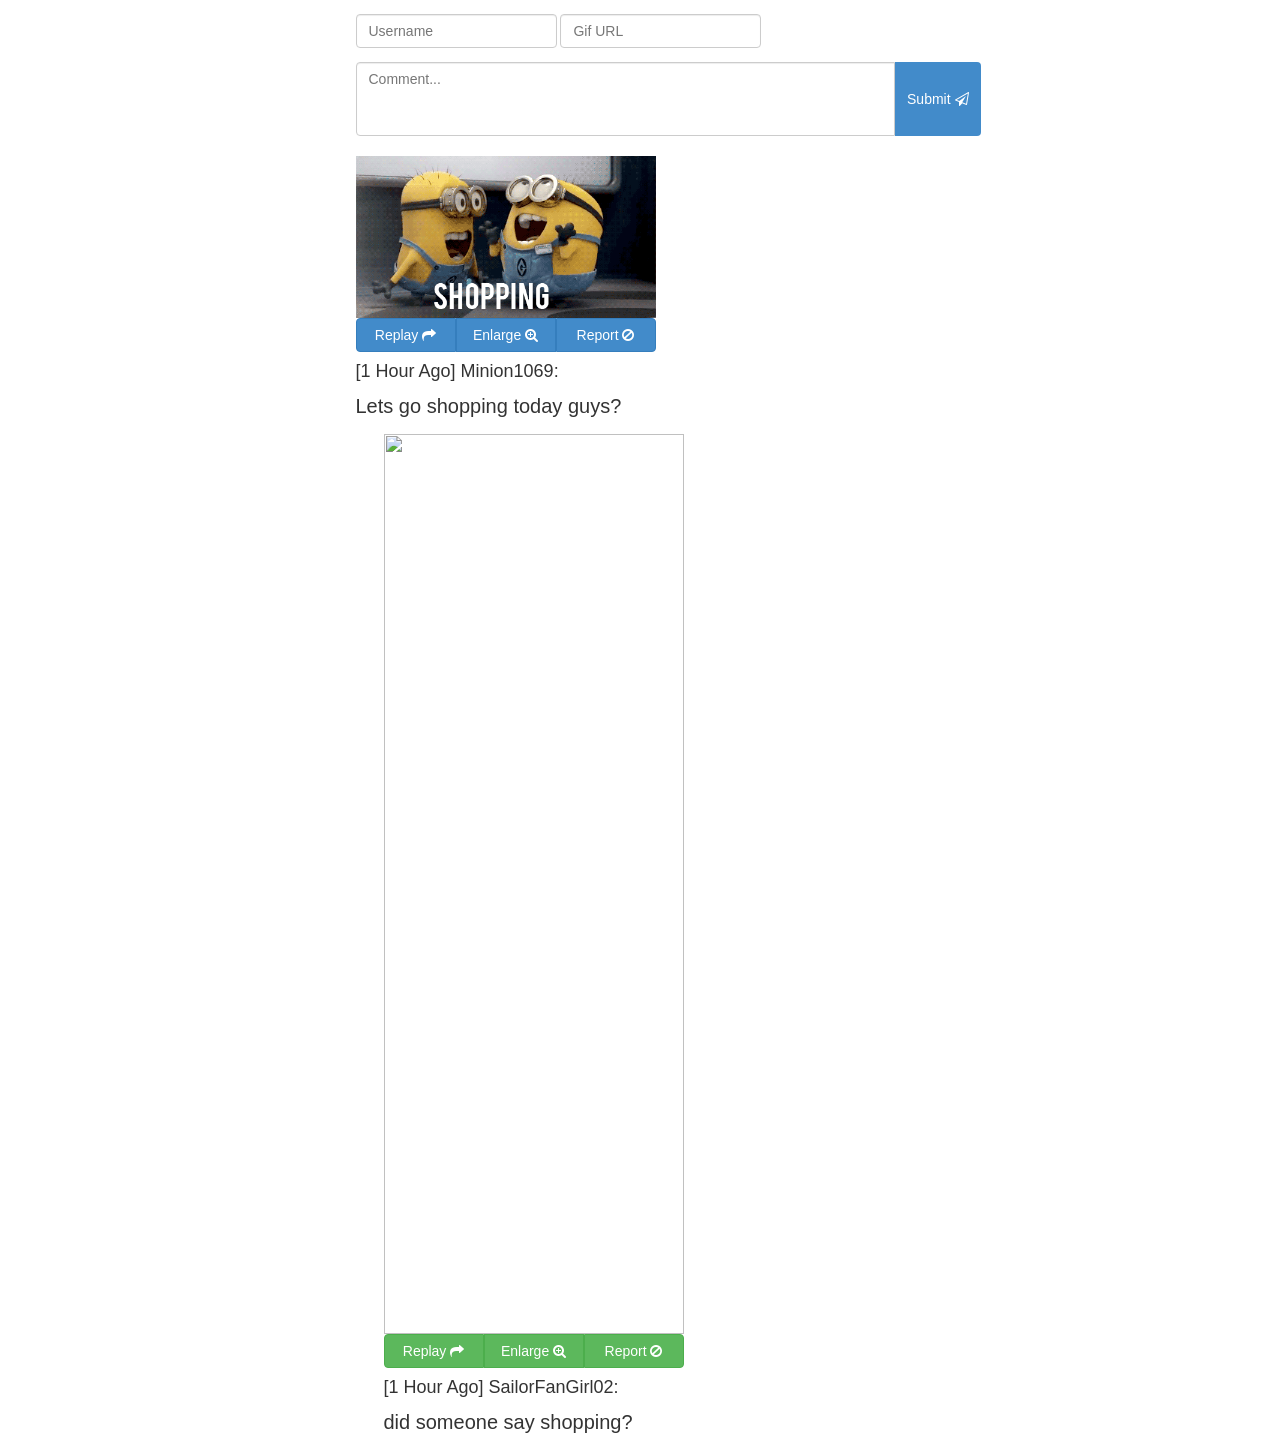
==== example.html @ a279ff4d "asdf" ====
<html> 
<head> 
	<link rel="stylesheet" href="public/css/bootstrap.min.css">
	<link rel="stylesheet" href="public/css/font-awesome.min.css">
	<script src="public/js/jquery-1.11.1.min.js"></script>
	<script src="public/js/bootstrap.min.js"></script>
	<style>
		nav{
			display:inline-block;
			vertical-align:top;
			width:25;
		}
		.column{
			display:inline-block;
			vertical-align:top;
			width:75;
		}
		.thread{
			margin-left: 2em;
			margin-right:2em;
		}
		.thumb_gif{
			width:100%;
		}
		.img_box{
			display:inline-block;
			vertical-align:top;
			width:300px;
		}
		.comment_box{
			vertical-align:top;
		}
		.comment_box h4{
		}
		.reply_box{
			margin-top: 1em;
		}
		.tier-1{
			padding-left: 2em;
			border-left: solid #FF000;
		}
		.tier-1 .btn-primary{
			background-color: #5cb85c;
			border-color: #4cae4c;
		}
		.comment{
			margin-bottom: 1em;
		}
		p{
			font-size: 20px;
		}
		.input-group-addon{
			background-color: #428bca;
			border: #357ebd;
			color: white;
		}
	</style>
</head>
<body> 
<div class="row">
<div class="col-md-3"></div>
<div class="thread col-md-6 col-xs-12">
	<div class="reply_box">
		<form class="form-inline" role="form">
			<input  class="form-control" type="text" placeholder="Username">
			<input  class="form-control" type="text" placeholder="Gif URL">
		</form>
		<div class="input-group">
		    <textarea class="form-control custom-control" rows="3" style="resize:none" placeholder="Comment..."></textarea> <span class="input-group-addon btn btn-primary">Submit <i class="fa fa-paper-plane-o"></i></span>
		</div>
	</div>
	<br>
	<div class="comment">
		<div class="img_box">
			<img class="thumb_gif" src="public/img/minions_shopping.gif">
			<div class="btn-group btn-group-justified">
			<div class="btn-group">
			<button type="button" class="btn btn-primary replay_btn">Replay <i class="fa fa-share"></i></button>
			</div>
			<div class="btn-group">
			<button type="button" class="btn btn-primary enlarge_btn">Enlarge <i class="fa fa-search-plus"></i></button>
			</div>
			<div class="btn-group">
			<button type="button" class="btn btn-primary"> Report <i class="fa fa-ban"></i></button>
			</div>
			</div>
		</div>
		<div class="comment_box">
			<h4> [1 Hour Ago] Minion1069: </h4>
			<p> Lets go shopping today guys? </p>
		</div>
		<div class="gif_box" style="display:none">
			<img src="public/img/minions_shopping.gif">
		</div>
		<div class="reply_box" style="display:none;">
			<form class="form-inline" role="form">
				<input  class="form-control" type="text" placeholder="Username">
				<input  class="form-control" type="text" placeholder="Gif URL">
			</form>
			<div class="input-group">
			    <textarea class="form-control custom-control" rows="3" style="resize:none" placeholder="Comment..."></textarea> <span class="input-group-addon btn btn-primary">Submit <i class="fa fa-paper-plane-o"></i></span>
			</div>
		</div>
	</div>
	<div class="comment tier-1">
		<div class="img_box">
			<img class="thumb_gif" src="http://media.giphy.com/media/9gz8R9Ty9RyDu/giphy.gif">
			<div class="btn-group btn-group-justified">
			<div class="btn-group">
			<button type="button" class="btn btn-primary replay_btn">Replay <i class="fa fa-share"></i></button>
			</div>
			<div class="btn-group">
			<button type="button" class="btn btn-primary enlarge_btn">Enlarge <i class="fa fa-search-plus"></i></button>
			</div>
			<div class="btn-group">
			<button type="button" class="btn btn-primary"> Report <i class="fa fa-ban"></i></button>
			</div>
			</div>
		</div>
		<div class="comment_box">
			<h4> [1 Hour Ago] SailorFanGirl02: </h4>
			<p> did someone say shopping?</p>
		</div>
		<div class="gif_box" style="display:none">
			<img src="http://media.giphy.com/media/9gz8R9Ty9RyDu/giphy.gif">
		</div>
		<div class="reply_box" style="display:none;">
			<form class="form-inline" role="form">
				<input  class="form-control" type="text" placeholder="Username">
				<input  class="form-control" type="text" placeholder="Gif URL">
			</form>
			<div class="input-group">
			    <textarea class="form-control custom-control" rows="3" style="resize:none" placeholder="Comment..."></textarea> <span class="input-group-addon btn btn-primary">Submit <i class="fa fa-paper-plane-o"></i></span>
			</div>
		</div>
	</div>
</div>
<div class="col-md-3"></div>
</div>

<script>
	$(".enlarge_btn").click(function(){
		var x = $(this);
		$(this).parent().parent().parent().parent().children(".gif_box").toggle("fast",function(){	
			if(x.html() === "Enlarge <i class=\"fa fa-search-plus\"></i>"){
				x.html("Shrink <i class=\"fa fa-search-minus\"></i>");
			}else{
				x.html("Enlarge <i class=\"fa fa-search-plus\"></i>");
			}
		});
	});
	$(".replay_btn").click(function(){
		var x = $(this);
		$(this).parent().parent().parent().parent().children(".reply_box").toggle("fast",function(){	
			if(x.html() === "Replay <i class=\"fa fa-share\"></i>"){
				x.html("NVM");
			}else{
				x.html("Replay <i class=\"fa fa-share\"></i>");
			}
		});
	});
	$(".btn").click(function(){
		var x = $(this).parent().parent();
		$( ".test" ).toggle( "slow", function() {
			// Animation complete.
		});
	});
</script>
</body>
</html>
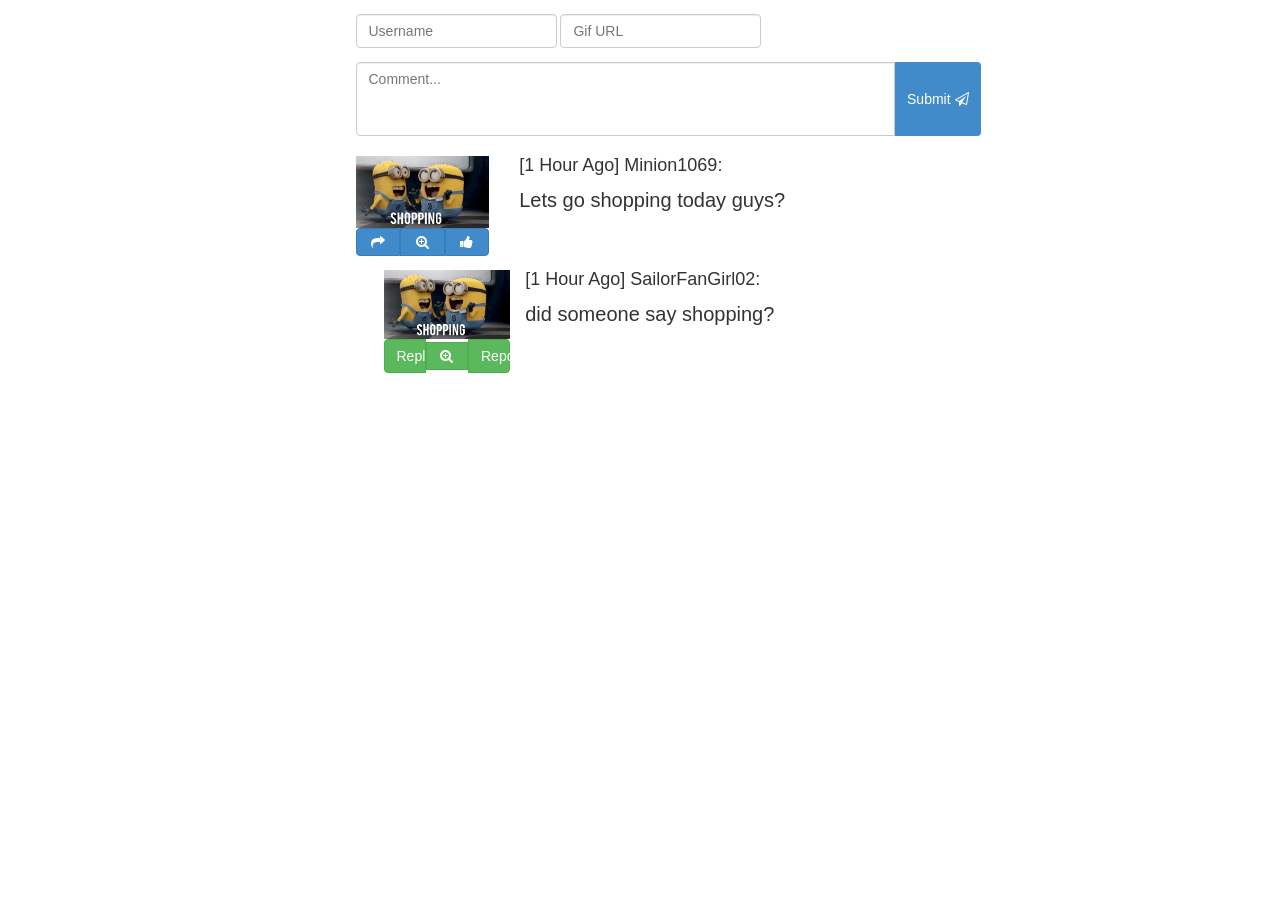
==== commit f7328d33: "Add all" ====
--- a/example.html
+++ b/example.html
@@ -25,12 +25,13 @@
 		.img_box{
 			display:inline-block;
 			vertical-align:top;
-			width:300px;
 		}
 		.comment_box{
+			display: inline-block;
 			vertical-align:top;
 		}
 		.comment_box h4{
+			margin-top: 0px;
 		}
 		.reply_box{
 			margin-top: 1em;
@@ -70,22 +71,22 @@
 		</div>
 	</div>
 	<br>
-	<div class="comment">
-		<div class="img_box">
+	<div class="comment tier-0 row">
+		<div class="img_box col-xs-3">
 			<img class="thumb_gif" src="public/img/minions_shopping.gif">
 			<div class="btn-group btn-group-justified">
 			<div class="btn-group">
-			<button type="button" class="btn btn-primary replay_btn">Replay <i class="fa fa-share"></i></button>
+			<button type="button" class="btn btn-primary replay_btn"><i class="fa fa-share"></i></button>
 			</div>
 			<div class="btn-group">
-			<button type="button" class="btn btn-primary enlarge_btn">Enlarge <i class="fa fa-search-plus"></i></button>
+			<button type="button" class="btn btn-primary enlarge_btn"><i class="fa fa-search-plus"></i></button>
 			</div>
 			<div class="btn-group">
-			<button type="button" class="btn btn-primary"> Report <i class="fa fa-ban"></i></button>
+			<button type="button" class="btn btn-primary like_btn"><i class="fa fa-thumbs-up"></i></button>
 			</div>
 			</div>
 		</div>
-		<div class="comment_box">
+		<div class="comment_box col-xs-9">
 			<h4> [1 Hour Ago] Minion1069: </h4>
 			<p> Lets go shopping today guys? </p>
 		</div>
@@ -102,27 +103,27 @@
 			</div>
 		</div>
 	</div>
-	<div class="comment tier-1">
-		<div class="img_box">
-			<img class="thumb_gif" src="http://media.giphy.com/media/9gz8R9Ty9RyDu/giphy.gif">
+	<div class="comment tier-1 row">
+		<div class="img_box col-xs-3">
+			<img class="thumb_gif" src="public/img/minions_shopping.gif">
 			<div class="btn-group btn-group-justified">
 			<div class="btn-group">
 			<button type="button" class="btn btn-primary replay_btn">Replay <i class="fa fa-share"></i></button>
 			</div>
 			<div class="btn-group">
-			<button type="button" class="btn btn-primary enlarge_btn">Enlarge <i class="fa fa-search-plus"></i></button>
+			<button type="button" class="btn btn-primary enlarge_btn"><i class="fa fa-search-plus"></i></button>
 			</div>
 			<div class="btn-group">
 			<button type="button" class="btn btn-primary"> Report <i class="fa fa-ban"></i></button>
 			</div>
 			</div>
 		</div>
-		<div class="comment_box">
+		<div class="comment_box col-xs9">
 			<h4> [1 Hour Ago] SailorFanGirl02: </h4>
 			<p> did someone say shopping?</p>
 		</div>
 		<div class="gif_box" style="display:none">
-			<img src="http://media.giphy.com/media/9gz8R9Ty9RyDu/giphy.gif">
+			<img src="public/img/minions_shopping.gif">
 		</div>
 		<div class="reply_box" style="display:none;">
 			<form class="form-inline" role="form">
@@ -142,10 +143,10 @@
 	$(".enlarge_btn").click(function(){
 		var x = $(this);
 		$(this).parent().parent().parent().parent().children(".gif_box").toggle("fast",function(){	
-			if(x.html() === "Enlarge <i class=\"fa fa-search-plus\"></i>"){
-				x.html("Shrink <i class=\"fa fa-search-minus\"></i>");
+			if(x.html() === "<i class=\"fa fa-search-plus\"></i>"){
+				x.html("<i class=\"fa fa-search-minus\"></i>");
 			}else{
-				x.html("Enlarge <i class=\"fa fa-search-plus\"></i>");
+				x.html("<i class=\"fa fa-search-plus\"></i>");
 			}
 		});
 	});
